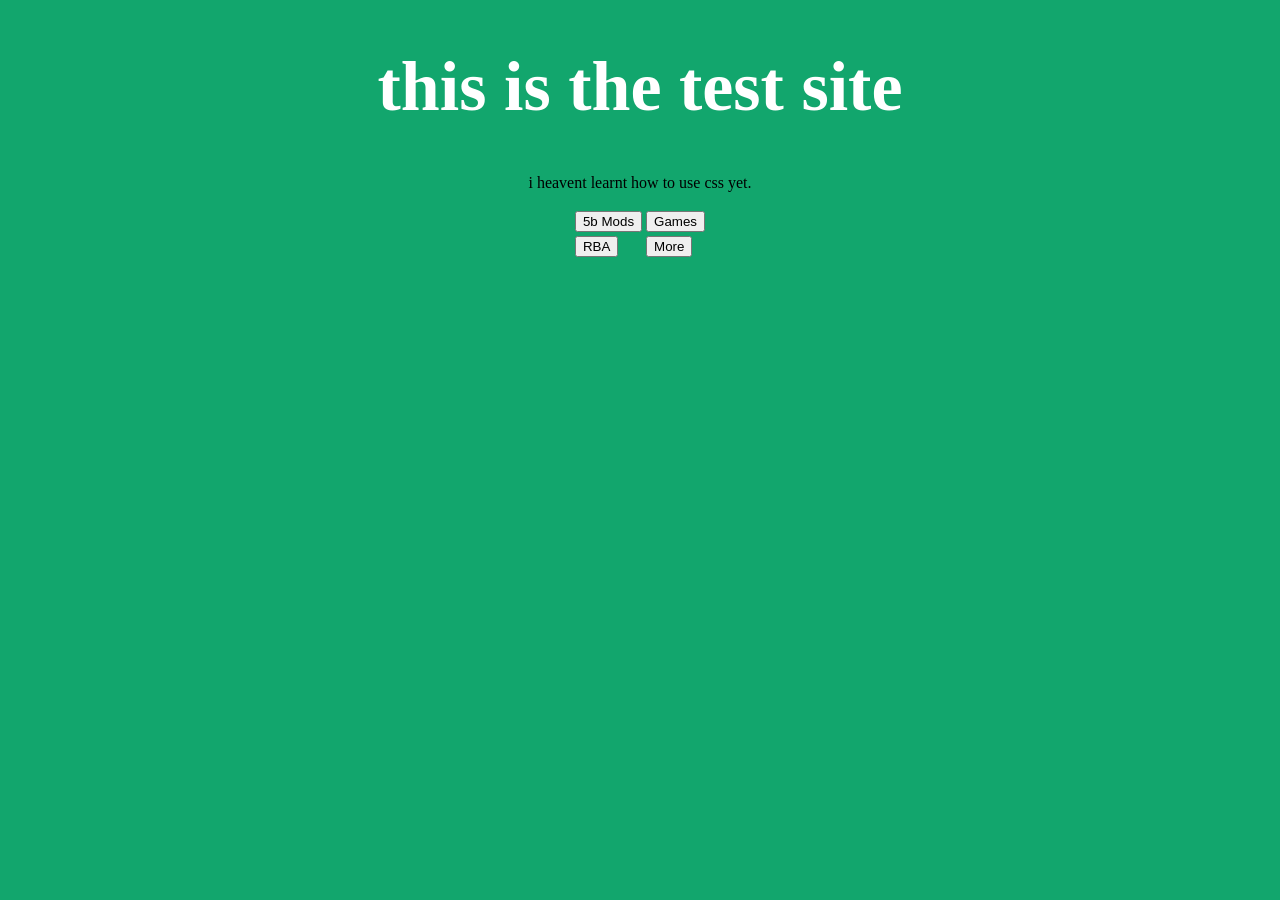
==== index.html @ 6f1e0d71 "Update index.html" ====
<!DOCTYPE html>
<html>
<body style="background-color:rgb(18, 166, 109);">
<center>

<h1 style="color:white; font-size: 70px;">this is the test site</h1>
<p>i heavent learnt how to use css yet.</p>

<table>
    <tr><td><button class="game">5b Mods</button></td>
    <td><button class="game">Games</button></td></tr>
    <tr><td><button class="game">RBA</button></td>
    <td><button class="game">More</button></td></tr>
</table>

</center>
</body>
</html>
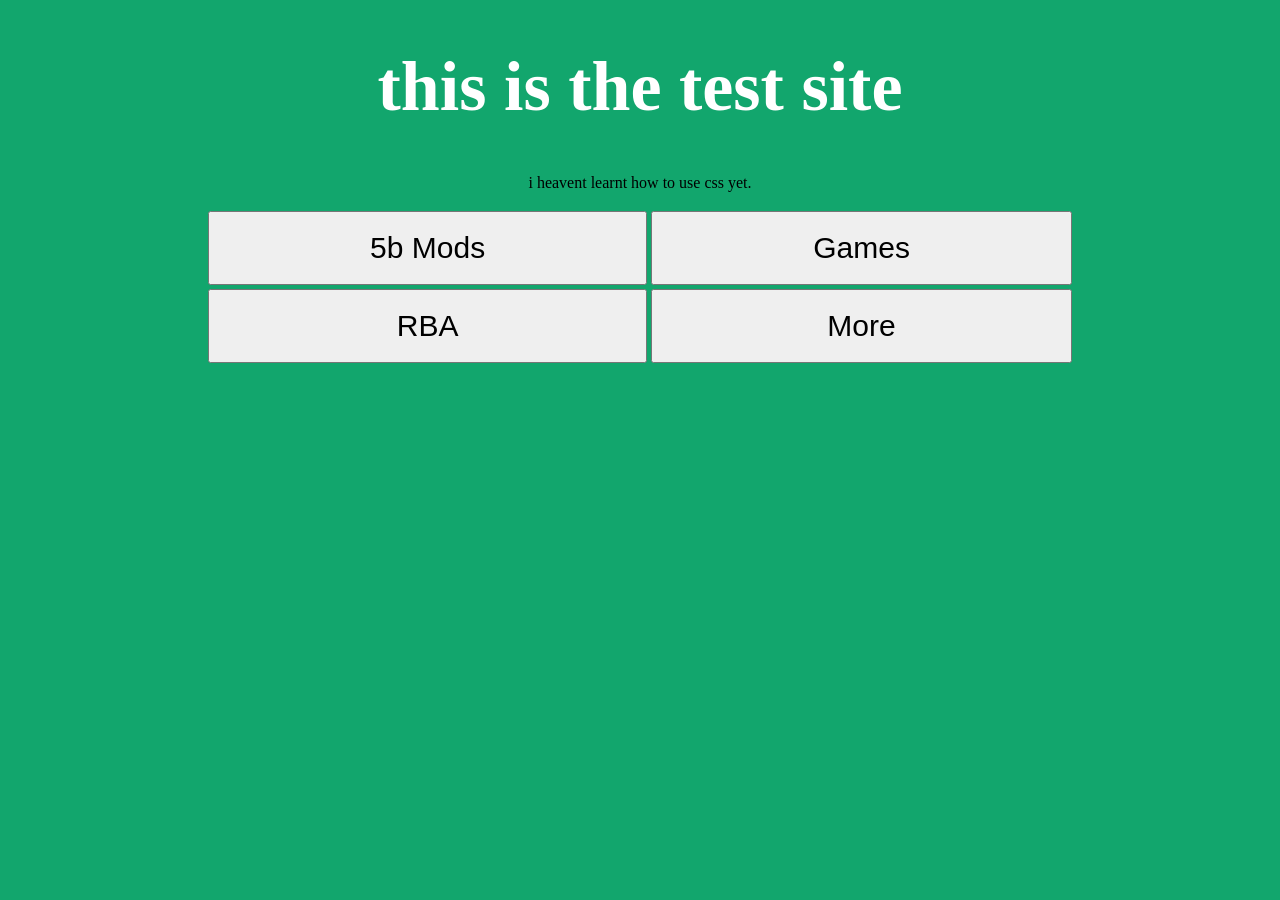
==== commit f9a533f2: "Update index.html" ====
--- a/index.html
+++ b/index.html
@@ -4,10 +4,13 @@
 <center>
 
 <h1 style="color:white; font-size: 70px;">this is the test site</h1>
+<head>
+    <link rel="stylesheet" href="style.css">
+</head>
 <p>i heavent learnt how to use css yet.</p>
 
 <table>
-    <tr><td><button class="game">5b Mods</button></td>
+    <tr><td><button class="game" onclick="redir('www.oskard3.xyz/mods/5osc')">5b Mods</button></td>
     <td><button class="game">Games</button></td></tr>
     <tr><td><button class="game">RBA</button></td>
     <td><button class="game">More</button></td></tr>
--- a/style.css
+++ b/style.css
@@ -0,0 +1,6 @@
+button.game {
+    font-size: 30px;
+    padding: calc(2vh) calc(50vw/4);
+    width: 100%;
+    height:100%;
+}
